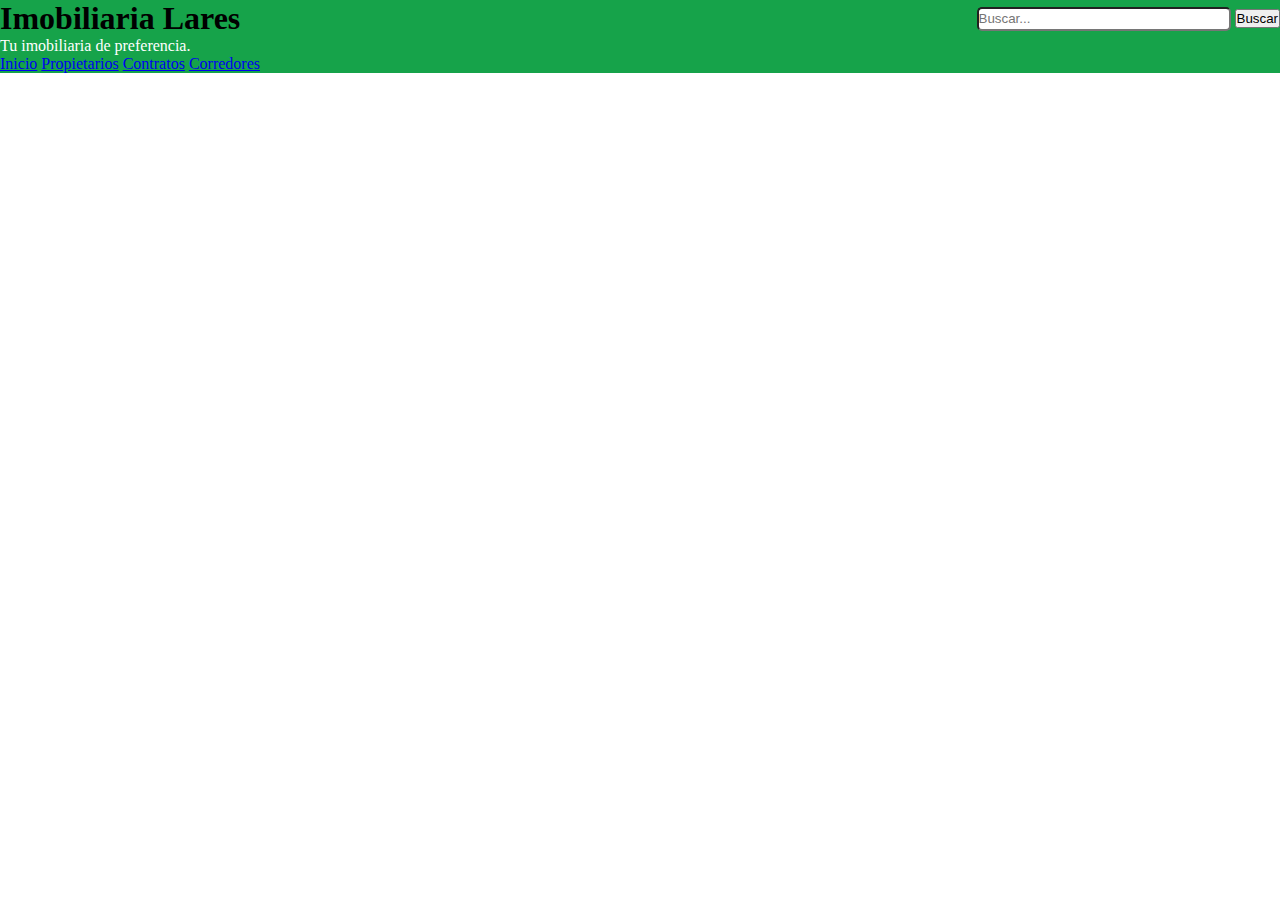
==== paginas/arrendatarios.html @ 1f21fe9d "Initial commit" ====
<!DOCTYPE html>
<html lang="ES">
<head>
    <meta charset="UTF-8">
    <meta name="viewport" content="width=device-width, initial-scale=1.0">
    <title>Vende Casa</title>
    <link rel="stylesheet" href="../estilos/style.css">
</head>
<body>
    <header>
        <div class="navegationcontainer">
            <h1>Imobiliaria Lares</h1>
            <form>
                <input type="text" placeholder="Buscar..."  class="navegationbar">
                <button type="submit">Buscar</button>
            </form>
        </div>
        <p>Tu imobiliaria de preferencia.</p>
        <nav>
            <a href="../index.html">Inicio</a>
            <a href="propietarios.html">Propietarios</a>
            <a href="contratos.html">Contratos</a>
            <a href="corredores.html">Corredores</a>
        </nav>
    </header>
    <main>
        
    </main>
</body>
</html>
---- estilos/style.css ----
@charset "UTF-8";
*{
    margin: 0px;
    padding: 0px;
}
header{
    background-color:#16A34A;
}

div.navegationcontainer{
    display: flex;
    justify-content: space-between;
    align-items: center;
}

input.navegationbar{
    width: 250px;
    height: 20px;
    border-radius: 5px;
}
header > h1, p{
    color: white;
}
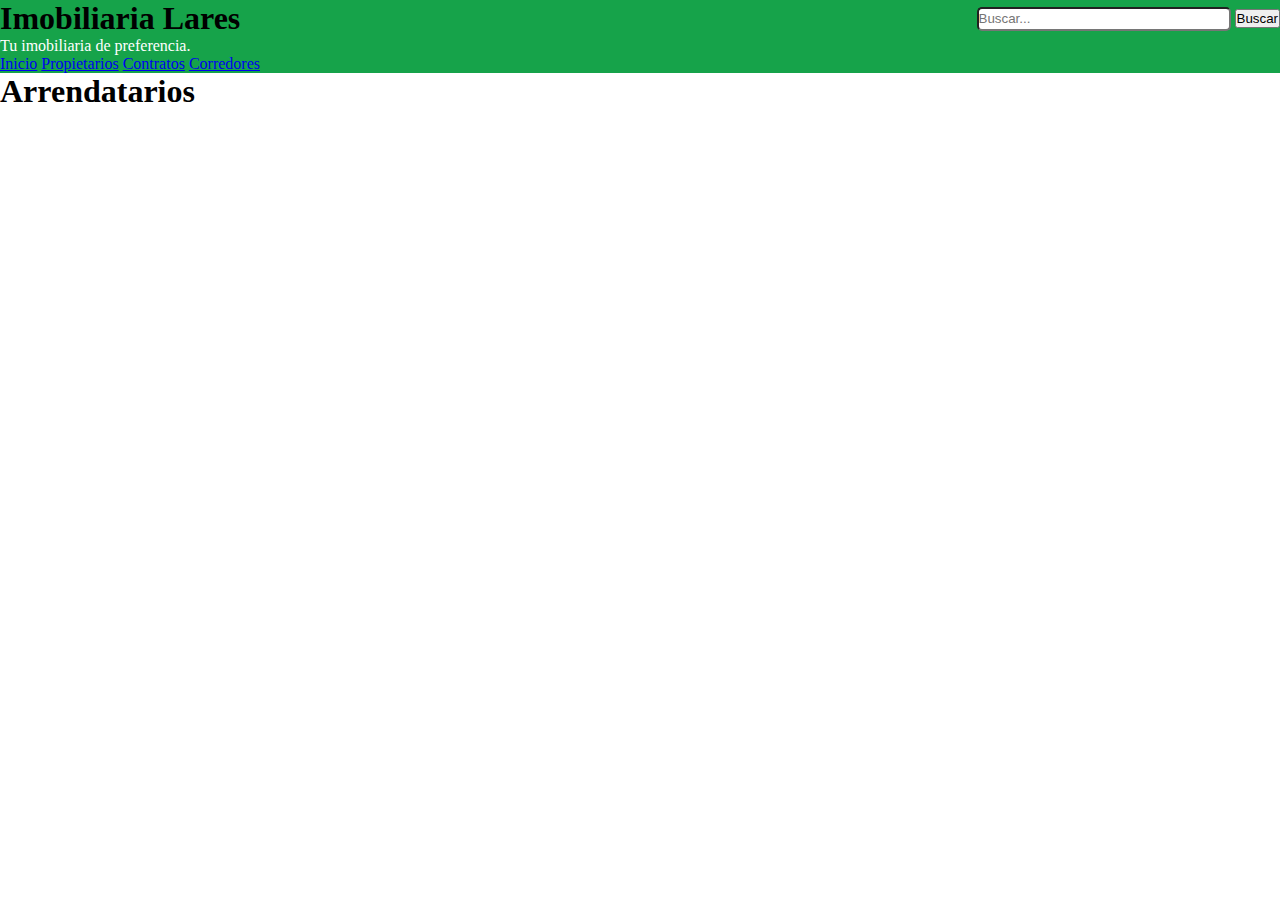
==== commit 7c47762f: "Estou criando a tabela" ====
--- a/paginas/arrendatarios.html
+++ b/paginas/arrendatarios.html
@@ -24,7 +24,7 @@
         </nav>
     </header>
     <main>
-        
+        <h1>Arrendatarios</h1>
     </main>
 </body>
 </html>